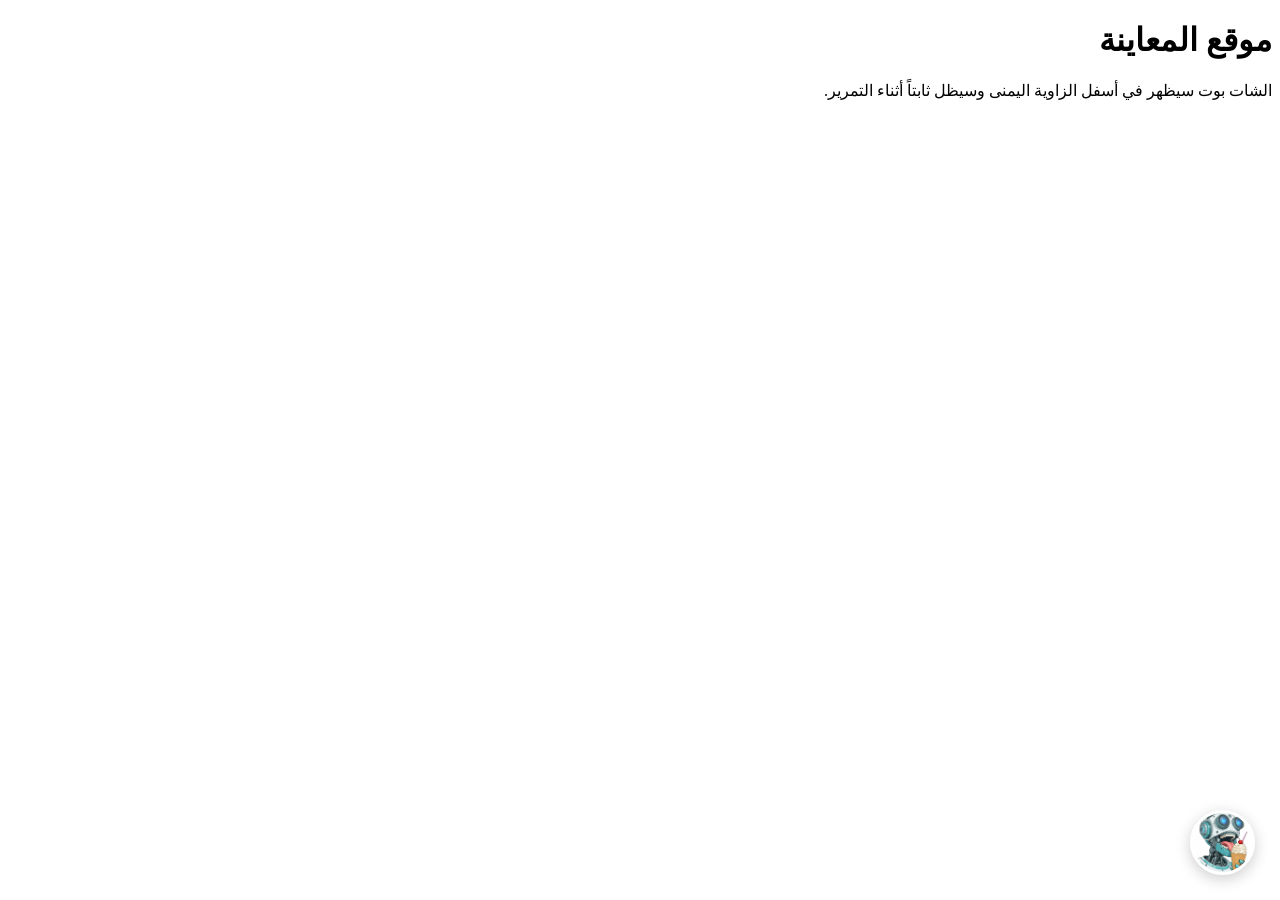
==== demo.html @ c29cccda "Add files via upload" ====
<!DOCTYPE html>
<html lang="ar" dir="rtl">
<head>
  <meta charset="UTF-8">
  <meta name="viewport" content="width=device-width, initial-scale=1.0">
  <title>معاينة الشات بوت الخص بعبد الرحمن</title>
</head>
<body>
  <h1>موقع المعاينة</h1>
  <p>الشات بوت سيظهر في أسفل الزاوية اليمنى وسيظل ثابتاً أثناء التمرير.</p>

  <!-- استدعاء ملفات الشات بوت -->
  <script type="module" src="./ai-chat-widget.js"></script>

  <abdalrhman-ai-chat
    avatar="./avatar.jpeg"
    api="/api/chat">
  </abdalrhman-ai-chat>
</body>
</html>
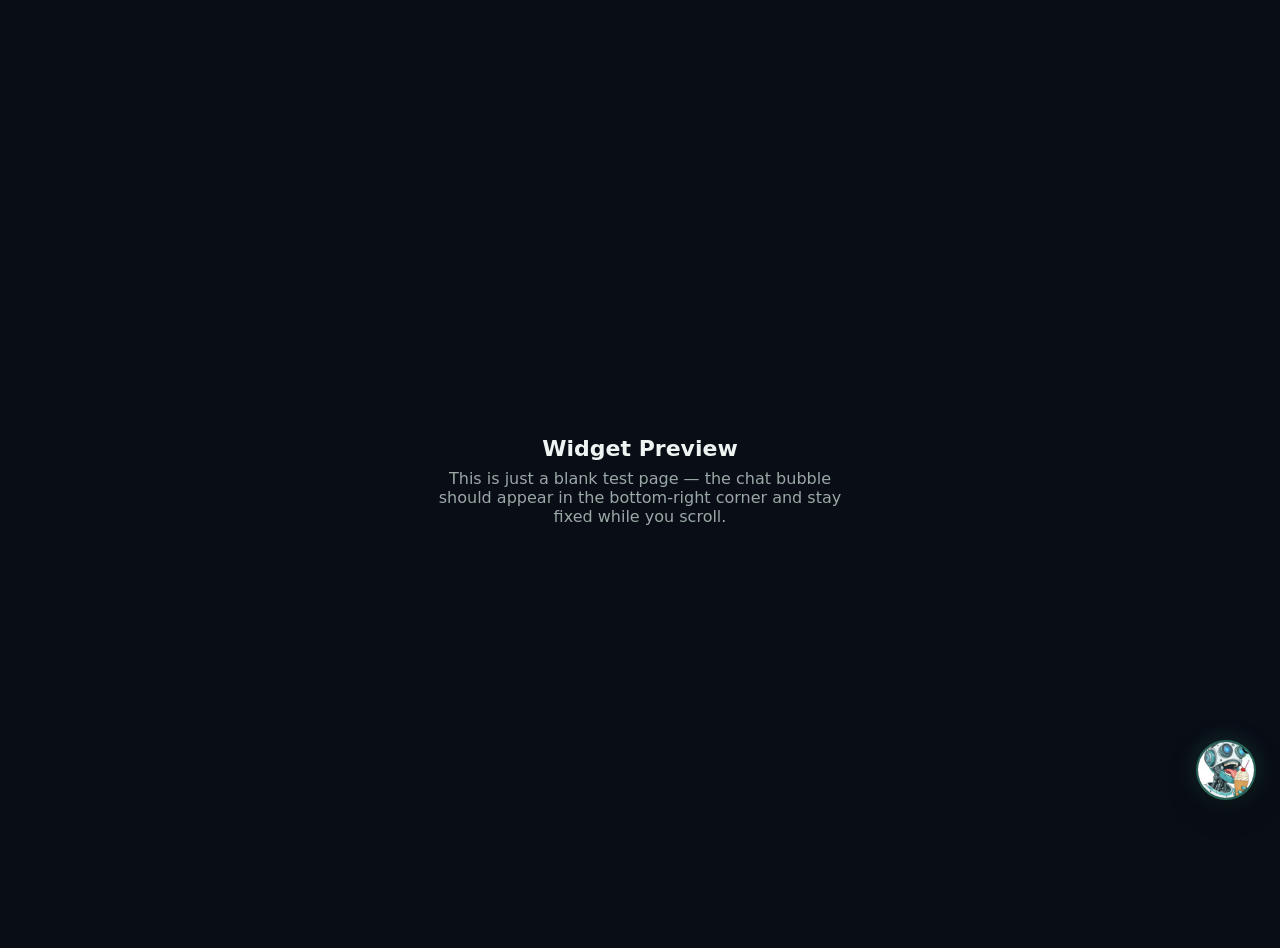
==== commit e9ec6393: "Add files via upload" ====
--- a/demo.html
+++ b/demo.html
@@ -1,20 +1,42 @@
 <!DOCTYPE html>
-<html lang="ar" dir="rtl">
+<html lang="en">
 <head>
   <meta charset="UTF-8">
   <meta name="viewport" content="width=device-width, initial-scale=1.0">
-  <title>معاينة الشات بوت الخص بعبد الرحمن</title>
+  <title>Chat Widget Preview</title>
+  <style>
+    body {
+      margin: 0;
+      min-height: 100vh;
+      background: #090d16;
+      color: #edf5f2;
+      font-family: Inter, system-ui, sans-serif;
+      display: flex;
+      align-items: center;
+      justify-content: center;
+      text-align: center;
+      padding: 24px;
+    }
+    h1 { font-size: 22px; margin-bottom: 8px; }
+    p { color: #9aa8a6; max-width: 420px; margin: 0 auto; }
+  </style>
 </head>
 <body>
-  <h1>موقع المعاينة</h1>
-  <p>الشات بوت سيظهر في أسفل الزاوية اليمنى وسيظل ثابتاً أثناء التمرير.</p>
+  <div>
+    <h1>Widget Preview</h1>
+    <p>This is just a blank test page — the chat bubble should appear in the bottom-right corner and stay fixed while you scroll.</p>
+  </div>
 
-  <!-- استدعاء ملفات الشات بوت -->
   <script type="module" src="./ai-chat-widget.js"></script>
 
-  <abdalrhman-ai-chat
-    avatar="./avatar.jpeg"
-    api="/api/chat">
-  </abdalrhman-ai-chat>
+  <!--
+    ⚠️ Replace the "api" value below with your real deployed Vercel URL
+    once you finish the setup steps, e.g.:
+    api="https://abdalrhman-chat-api.vercel.app/api/chat"
+
+    The avatar attribute is OPTIONAL — the widget already has the
+    photo built in. Only pass "avatar" if you want to override it.
+  -->
+  <abdalrhman-ai-chat api="https://REPLACE-WITH-YOUR-VERCEL-URL.vercel.app/api/chat"></abdalrhman-ai-chat>
 </body>
-</html>+</html>
